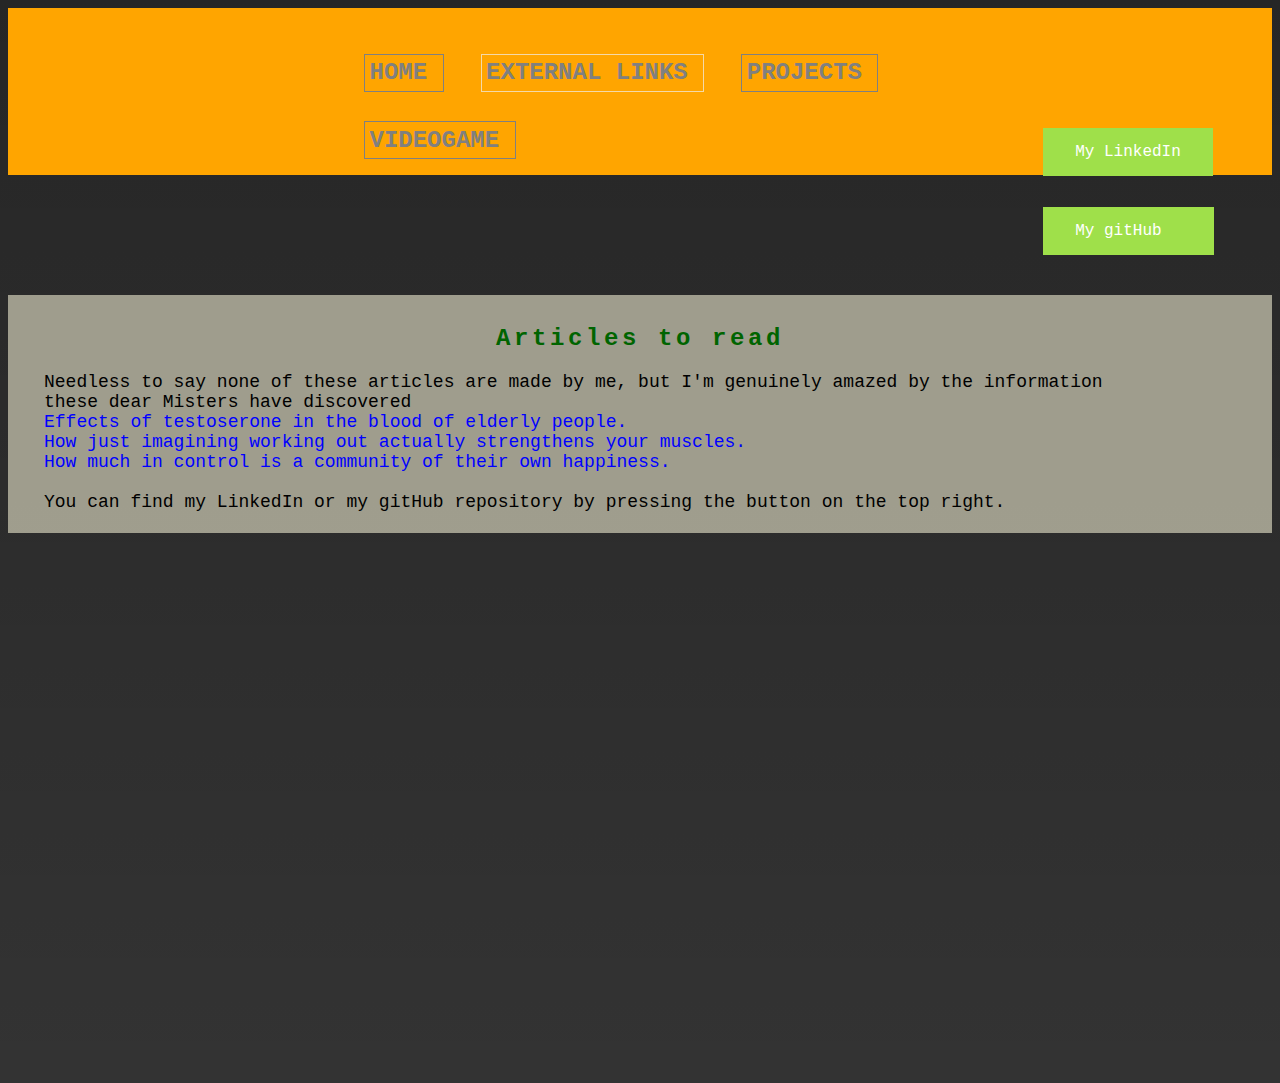
==== about.html @ a5002a54 "Final Added enemy ball and lose screen" ====
<!DOCTYPE html>
<html>
<head>
	<title>Etion Pinari</title>
	<link rel="stylesheet" type="text/css" href="CSS/indexStyle.css">
</head>
<body class = "whitened">
	<div class = "flexbox-container">
		<div class = "flexitem-navbar">
			<div class = "center">
			<ul>
				<a href="index.html">
					<li>
						HOME	
					</li>
				</a>
				<a href="#youAreAlreadyHere"  class = "active">
					<li>
						EXTERNAL LINKS
					</li>
				</a>
				<a href="projects.html">
					<li>
						PROJECTS
					</li>
				</a>
				<a href="game-page.html">
					<li>
						VIDEOGAME
					</li>
				</a>
			</ul>
			</div>

		<div class="flexitem-buttons">
			<a href="https://www.linkedin.com/in/etion-pinari-688473121/" target="_blank">
				<button class="btn">My LinkedIn</button>
			</a>
			<a href="https://github.com/EtionPinari"  target="_blank">
				<button class="btn-2">My gitHub</button>
			</a>

			
		</div>		
		</div>
	</div>


	<div class ="content-white">
		<div class="content">
			<h2>Articles to read</h2>
			<p>
				Needless to say none of these articles are made by me, but I'm genuinely amazed by the information these dear Misters have discovered <br>
				<a href="https://www.sciencedirect.com/science/article/abs/pii/S0140673600641181">Effects of testoserone in the blood of elderly people.</a> <br>
				<a href="https://grantome.com/grant/NIH/R01-NS035130-08">How just imagining working out actually strengthens your muscles. </a><br>
				<a href="https://www.psychologytoday.com/us/blog/one-among-many/201503/happy-pie">How much in control is a community of their own happiness.</a><br>
			<p>
				You can find my LinkedIn or my gitHub repository by pressing the button on the top right.
			</p>
			<p class ="divider">
			.
			</p>
			<p class ="divider">
			
			</p>
			<p class ="divider">
			</p>
		</div>
	</div>



</body>
</html>
---- CSS/indexStyle.css ----
*{
	font-family : "Courier", sans-serif;
	color: grey;
}
body{
	background-image: linear-gradient(rgba(0,0,0,0.85), rgba(0,0,0,0.8)), url("../resources/images/background-image.jpg");
	background-size : cover;
	background-repeat: no-repeat;
	background-position: center;
}
a
{
	text-decoration: none;
	color : blue;
}
.flexitem-buttons
{
	display: flex;
	flex-direction: column;
	position: absolute;
	right : 20px;
	top: 110px;
}

.flexbox-container
{
	display: flex;
	padding: 0px;
	top : 0px;
	position: sticky;
	width: 100%;
	background-color: orange;
	align-items: right;
}

.btn
{
	background-color: #9fe04a; 
	border: none;
	color: white;
	padding: 15px 32px;
	text-align: center;
	text-decoration: none;
	display: inline-block;
	font-size: 16px;
	margin-bottom: 20px;
}

.btn-2
{

	background-color: #9fe04a; 
	border: none;
	color: white;
	padding: 15px 52px 15px 32px;
	text-align: center;
	text-decoration: none;
	display: inline-block;
	font-size: 16px
}


.center
{
	display: flex;
	justify-content: center;
	align-items: center;
}


.proj-description li
{

	color : cyan;
	display: block;
}
.content p
{
	padding-right : 120px;
	padding-left : 36px;
	margin-top : 20px;
	color : black;
}
.content-cont h2
{
	font-weight: bold;
	color : darkgreen;
	padding-top: 30px;
	font-size : 48px;
	text-align: center;
	margin-bottom: 20px;
	letter-spacing: 3.6px;
}
.content-cont a
{
	color : blue;
	text-decoration: none;
}
.content-cont p
{
	padding-right : 120px;
	padding-left : 36px;
	margin-top : 20px;
	font-size : 16px;
	color : black;
}
.content .spacer
{
	font-size: 1px;
	margin : 20px;
	color : rgba(0,0,0,0);
}

.content
{
	background-color: rgba(255,252,222,0.55);
	margin-top : 120px;
}
.content-cont
{

	background-color: rgba(255,252,222,0.55);
	margin-top : 24px;	
}
.content h2, h3
{
	font-weight: bold;
	color : darkgreen;
	padding-top: 30px;
	text-align: center;
	margin-bottom: 20px;
	letter-spacing: 3.6px;
}

table
	{

		box-decoration-break: slice;
		align-items: center;
		/*margin-left : 17%;*/
		/*align-self: center;*/
		background-color: rgba(231,231,231,0.2);
		/*border-color: red;*/
		/*border-width: 10px;*/
		/*background-color: linear-gradient(rgba(0,0,0,0.1),rgba(0,0,0,1));*/
	}

	td
	{	
		font-size : 20px;
		/*position: relative;*/
		text-align: center;
		color : brown;
		font-weight: bold;
		/*margin-right : 5px;*/
		/*margin-left : 5px;*/
	}
	th
	{
		font-size : 28px;
		color : green;
		font-weight: bolder;
	}

	.rb
	{
		color : red;
		font-weight: bold;
	}
	.small
	{
		font-size:12px;
		color: black;
	}
	.br
	{
		color: black;
		font-weight: bold;
	}


	.title-table
	{ 
		/*left : 10%;*/
		text-align: center;
		color : black;
	}


	td
	{
		background-image : url("../resources/images/sun-bullet.png");
		background-position: center left;
		background-repeat: no-repeat;
	}







@media only screen and (max-width: 680px){ /* if in telephone screen*/
	.flexbox-container
	{
		margin : 0px;
		margin-bottom: 10px;
		display:  inline-block;
		
	}
	td
	{	
		padding-left : 16px;
		font-size : 16px;
	}

	.content p
	{
		font-size : 16px;
	}

	.proj-description li
	{
			font-size: 16px;
	}

	.flexitem-navbar a
	{
		/*margin-top: 5%;*/
		text-decoration: none;
		list-style: none;
		/*margin-right: 1.6em;*/
		font-weight: bolder;
		font-size: 16px;
		display:  inline;
	}
	.flexitem-navbar li
	{
		border-style: solid;
		padding: 2.5px;
		border-width: 0.75px;
		border-color : grey;
	  	width: 100%;
	}

	.flexitem-navbar a :hover
	{
		padding: 2.5px;
		border-style : solid;
	  	border-width: 0.75px;
	  	border-color : white;
	}


	.active li
	{
		padding: 2.5px;
		border-style : solid;
	  	border-width: 0.75px;
	  	border-color : rgba(240,240,240,0.7);		
	}
}

@media only screen and (min-width:680px){ /*	IF ON COMPUTER 			*/
	
	.content p
	{
		font-size : 18px;
	}
	.flexbox-container
	{
		margin : 0px;
		margin-bottom: 20px;
		
	}
	.proj-description li
	{
			font-size: 24px;
	}
	.flexitem-navbar
	{
		top : 0px;
	 	margin: auto;
	  	width: 50%;
	}
	.flexitem-navbar a
	{
		margin-top: 5%;
		text-decoration: none;
		list-style: none;
		margin-right: 1.6em;
		font-weight: bolder;
		font-size: 24px;
		display:  inline-block;
	}
	.flexitem-navbar li
	{
		border-style: solid;
		padding: 4.5px;
		border-width: 1.5px;
		border-color : grey;	
	 	margin: auto;
	  	width: 100%;
	}

	.flexitem-navbar a :hover
	{
		padding: 4.5px;
		border-style : solid;
	  	border-width: 1.5px;
	  	border-color : white;
	}


	.active li
	{
		padding: 4.5px;
		border-style : solid;
	  	border-width: 1.5px;
	  	border-color : rgba(240,240,240,0.7);		
	}


	.imageToInput
	{	
		display : flex;
		align-items: stretch;
		margin-left : 60px;
		align-items: center;
		padding-right: 20px;
	}


	.image-1 img 
	{
		transition: transform .3s;
	}
	.image-2 img 
	{
		transition: transform .3s;
	}
	.image-3 img 
	{
		transition: transform .3s;
	}


	.image-1:hover img 
	{
		transform: scale(2.5) translate(6em,0);
	}
	.image-2:hover img 
	{
		transform: scale(2.5);
	}
	.image-3:hover img 
	{
		transform: scale(2.5) translate(-6em,0);
	}

	.image-1 
	{
		flex: 1;
	}

	.image-2
	{
		flex: 1;
	}

	.image-3
	{
		flex: 1;
	}

	.content .divider
	{
		font-size: 1px;
		margin-bottom : 550px;
	}
	.content .smalldivider
	{
		font-size : 1px;
		margin-bottom : 225px;
	}
	table{
		table-layout: fixed;	
		width: 50%;
	}

	td
	{	
		padding-left : 36px;
	}

	
	/*.liner:before
	{
		content:"";
		display: block;
		background: #8f7839;
		position: absolute;
		width : 2px;
		height : 53px;
		color : blue;
		margin-right : 10px;
		margin-bottom: 0px;
		margin-left : -5px;
	}*/

}
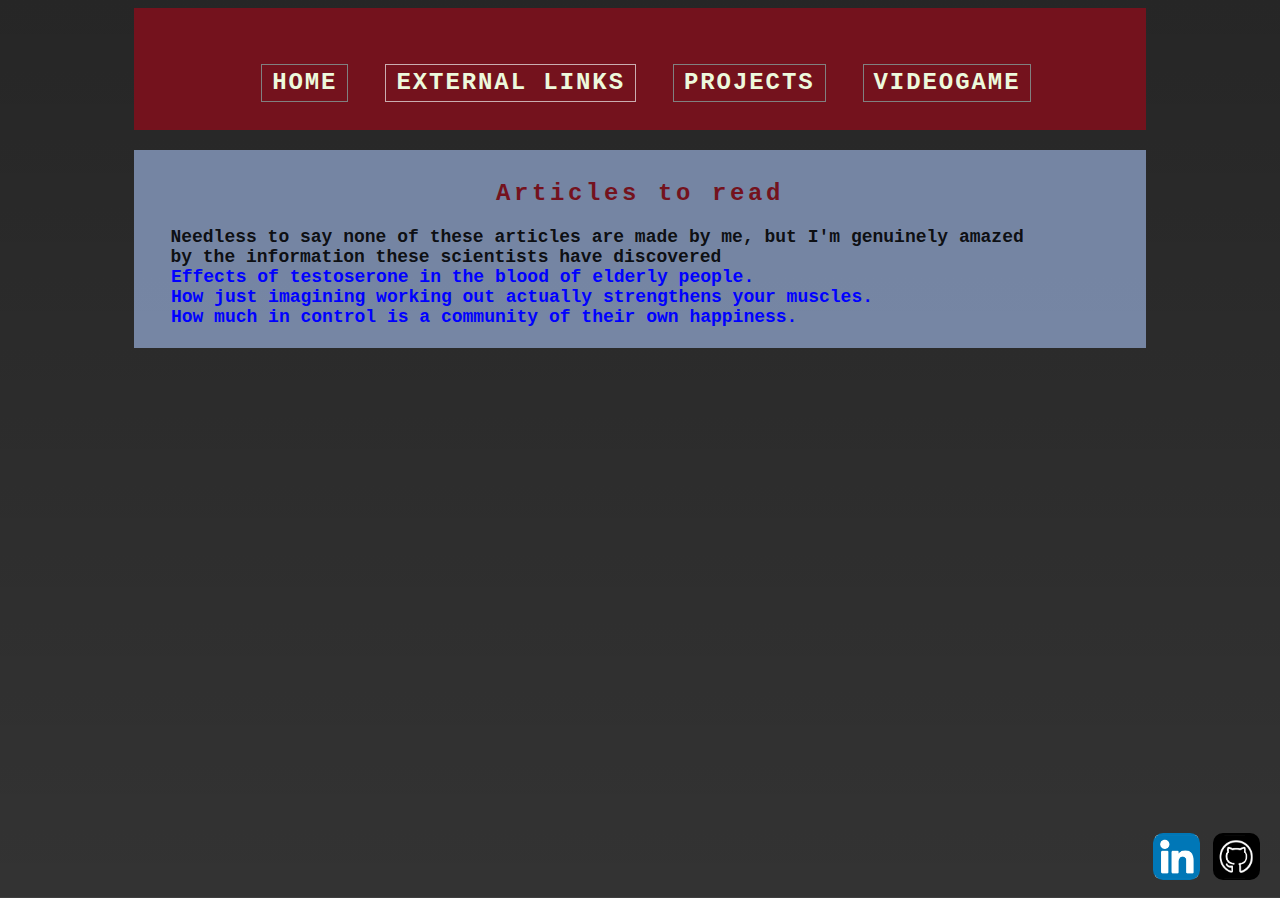
==== commit 6bf0ec23: "General UX update" ====
--- a/about.html
+++ b/about.html
@@ -5,70 +5,69 @@
 	<link rel="stylesheet" type="text/css" href="CSS/indexStyle.css">
 </head>
 <body class = "whitened">
-	<div class = "flexbox-container">
-		<div class = "flexitem-navbar">
-			<div class = "center">
-			<ul>
-				<a href="index.html">
-					<li>
-						HOME	
-					</li>
+
+	<div class = "smaller-box">
+		<div class = "flexbox-container">
+			<div class = "flexitem-navbar">
+				<div class = "center">
+				<ul>
+					<a href="index.html">
+						<li>
+							HOME	
+						</li>
+					</a>
+					<a href="#youAreAlreadyHere"  class = "active">
+						<li>
+							EXTERNAL LINKS
+						</li>
+					</a>
+					<a href="projects.html">
+						<li>
+							PROJECTS
+						</li>
+					</a>
+					<a href="game-page.html">
+						<li>
+							VIDEOGAME
+						</li>
+					</a>
+				</ul>
+				</div>
+
+			<div class="flexitem-buttons">
+				<a href="https://www.linkedin.com/in/etion-pinari-688473121/" target="_blank">			
+					<div class="btn" id = "linkedin">
+					</div>			
 				</a>
-				<a href="#youAreAlreadyHere"  class = "active">
-					<li>
-						EXTERNAL LINKS
-					</li>
-				</a>
-				<a href="projects.html">
-					<li>
-						PROJECTS
-					</li>
-				</a>
-				<a href="game-page.html">
-					<li>
-						VIDEOGAME
-					</li>
-				</a>
-			</ul>
+				<a href="https://github.com/EtionPinari"  target="_blank">
+					<div class="btn" id ="git">
+					</div>
+				</a>			
+			</div>		
 			</div>
-
-		<div class="flexitem-buttons">
-			<a href="https://www.linkedin.com/in/etion-pinari-688473121/" target="_blank">
-				<button class="btn">My LinkedIn</button>
-			</a>
-			<a href="https://github.com/EtionPinari"  target="_blank">
-				<button class="btn-2">My gitHub</button>
-			</a>
-
-			
-		</div>		
 		</div>
-	</div>
 
 
-	<div class ="content-white">
-		<div class="content">
-			<h2>Articles to read</h2>
-			<p>
-				Needless to say none of these articles are made by me, but I'm genuinely amazed by the information these dear Misters have discovered <br>
-				<a href="https://www.sciencedirect.com/science/article/abs/pii/S0140673600641181">Effects of testoserone in the blood of elderly people.</a> <br>
-				<a href="https://grantome.com/grant/NIH/R01-NS035130-08">How just imagining working out actually strengthens your muscles. </a><br>
-				<a href="https://www.psychologytoday.com/us/blog/one-among-many/201503/happy-pie">How much in control is a community of their own happiness.</a><br>
-			<p>
-				You can find my LinkedIn or my gitHub repository by pressing the button on the top right.
-			</p>
-			<p class ="divider">
-			.
-			</p>
-			<p class ="divider">
-			
-			</p>
-			<p class ="divider">
-			</p>
+		<div class ="content-white">
+			<div class="content">
+				<h2>Articles to read</h2>
+				<p>
+					Needless to say none of these articles are made by me, but I'm genuinely amazed by the information these scientists have discovered <br>
+					<a href="https://www.sciencedirect.com/science/article/abs/pii/S0140673600641181">Effects of testoserone in the blood of elderly people.</a> <br>
+					<a href="https://grantome.com/grant/NIH/R01-NS035130-08">How just imagining working out actually strengthens your muscles. </a><br>
+					<a href="https://www.psychologytoday.com/us/blog/one-among-many/201503/happy-pie">How much in control is a community of their own happiness.</a><br>
+				<p class ="divider">
+				.
+				</p>
+				<p class ="divider">
+				
+				</p>
+				<p class ="divider">
+				</p>
+			</div>
 		</div>
+
 	</div>
-
-
 
 </body>
 </html>--- a/CSS/indexStyle.css
+++ b/CSS/indexStyle.css
@@ -2,24 +2,31 @@
 	font-family : "Courier", sans-serif;
 	color: grey;
 }
-body{
+.whitened{
 	background-image: linear-gradient(rgba(0,0,0,0.85), rgba(0,0,0,0.8)), url("../resources/images/background-image.jpg");
 	background-size : cover;
 	background-repeat: no-repeat;
 	background-position: center;
 }
+
+.smaller-box{
+	margin-left: 10%;
+	margin-right: 10%;
+	position:center;
+}
 a
 {
 	text-decoration: none;
 	color : blue;
 }
+
+
+
 .flexitem-buttons
 {
 	display: flex;
 	flex-direction: column;
 	position: absolute;
-	right : 20px;
-	top: 110px;
 }
 
 .flexbox-container
@@ -28,35 +35,10 @@
 	padding: 0px;
 	top : 0px;
 	position: sticky;
+	margin-bottom: 0px;
 	width: 100%;
-	background-color: orange;
+	background-color: #74121D;
 	align-items: right;
-}
-
-.btn
-{
-	background-color: #9fe04a; 
-	border: none;
-	color: white;
-	padding: 15px 32px;
-	text-align: center;
-	text-decoration: none;
-	display: inline-block;
-	font-size: 16px;
-	margin-bottom: 20px;
-}
-
-.btn-2
-{
-
-	background-color: #9fe04a; 
-	border: none;
-	color: white;
-	padding: 15px 52px 15px 32px;
-	text-align: center;
-	text-decoration: none;
-	display: inline-block;
-	font-size: 16px
 }
 
 
@@ -79,12 +61,24 @@
 	padding-right : 120px;
 	padding-left : 36px;
 	margin-top : 20px;
-	color : black;
-}
+	color: rgba(0,0,0,0.9);
+    font-weight: bold;
+}
+.content a:hover {
+	border-style : none;
+  	border-width: 0.85px;
+  	padding : 0.5px;
+  	border-color : white;
+  	background-color : rgba(255,255,255,0.7);
+}
+.content a{
+	padding: 0.5px;
+}
+
 .content-cont h2
 {
 	font-weight: bold;
-	color : darkgreen;
+	color : #9EB7E5;
 	padding-top: 30px;
 	font-size : 48px;
 	text-align: center;
@@ -111,10 +105,12 @@
 	color : rgba(0,0,0,0);
 }
 
-.content
-{
-	background-color: rgba(255,252,222,0.55);
-	margin-top : 120px;
+.content-white
+{
+
+	background-color: rgba(158,183,229,0.65);
+	/*#6C0E23 = 108,14,35,0.65 ; 9EB7E5 = 158,183,229 */
+	/*margin-top : 10px;*/
 }
 .content-cont
 {
@@ -125,7 +121,7 @@
 .content h2, h3
 {
 	font-weight: bold;
-	color : darkgreen;
+	color : #74121D;
 	padding-top: 30px;
 	text-align: center;
 	margin-bottom: 20px;
@@ -136,20 +132,20 @@
 	{
 
 		box-decoration-break: slice;
-		align-items: center;
+		/*align-items: center;*/
 		/*margin-left : 17%;*/
 		/*align-self: center;*/
 		background-color: rgba(231,231,231,0.2);
 		/*border-color: red;*/
 		/*border-width: 10px;*/
 		/*background-color: linear-gradient(rgba(0,0,0,0.1),rgba(0,0,0,1));*/
+		margin-top: 30px;
 	}
 
 	td
 	{	
 		font-size : 20px;
 		/*position: relative;*/
-		text-align: center;
 		color : brown;
 		font-weight: bold;
 		/*margin-right : 5px;*/
@@ -158,13 +154,14 @@
 	th
 	{
 		font-size : 28px;
-		color : green;
-		font-weight: bolder;
+		color : #74121D;
+		font-weight: bold;
+		text-align: center;
 	}
 
 	.rb
 	{
-		color : red;
+		color : #6C0E23;
 		font-weight: bold;
 	}
 	.small
@@ -194,20 +191,48 @@
 		background-repeat: no-repeat;
 	}
 
-
-
-
-
-
-
-@media only screen and (max-width: 680px){ /* if in telephone screen*/
+		.imageToInput /*flexbox container is set to wrap so items dont overflow*/
+	{
+		flex-wrap: wrap;
+	}
+
+
+
+
+
+@media only screen and (max-width: 680px)
+{ /* if in telephone screen*/
+	
+	.btn
+	{
+		background-color: #9fe04a; 
+		border: none;
+		color: white;
+		padding: 15px 32px;
+		text-align: center;
+		text-decoration: none;
+		display: inline-block;
+		font-size: 16px;
+		margin-bottom: 20px;
+		width : 30px;
+		height: 20px;
+	}
+
 	.flexbox-container
 	{
 		margin : 0px;
 		margin-bottom: 10px;
 		display:  inline-block;
-		
-	}
+	}
+		.imageToInput
+	{	
+		display : flex;
+		justify-content: center;
+		margin-left : 60px;
+		align-items: center;
+		padding-right: 20px;
+	}
+
 	td
 	{	
 		padding-left : 16px;
@@ -231,24 +256,21 @@
 		list-style: none;
 		/*margin-right: 1.6em;*/
 		font-weight: bolder;
-		font-size: 16px;
+		font-size: 12px;
 		display:  inline;
 	}
 	.flexitem-navbar li
 	{
+		font-size: 12px;
 		border-style: solid;
 		padding: 2.5px;
 		border-width: 0.75px;
-		border-color : grey;
+		border-color : black;
 	  	width: 100%;
-	}
-
-	.flexitem-navbar a :hover
-	{
-		padding: 2.5px;
-		border-style : solid;
-	  	border-width: 0.75px;
-	  	border-color : white;
+	  	margin-bottom: 5px;
+		color: #EDF9DC;
+		font-weight: 530;
+		letter-spacing: 0.08em;
 	}
 
 
@@ -271,7 +293,7 @@
 	{
 		margin : 0px;
 		margin-bottom: 20px;
-		
+		z-index: 9;
 	}
 	.proj-description li
 	{
@@ -281,7 +303,7 @@
 	{
 		top : 0px;
 	 	margin: auto;
-	  	width: 50%;
+	 	margin-bottom: 12px;
 	}
 	.flexitem-navbar a
 	{
@@ -290,20 +312,25 @@
 		list-style: none;
 		margin-right: 1.6em;
 		font-weight: bolder;
-		font-size: 24px;
+		font-size: 24px; /* IMPORTANT */
 		display:  inline-block;
 	}
 	.flexitem-navbar li
 	{
+		text-align: center;
 		border-style: solid;
 		padding: 4.5px;
 		border-width: 1.5px;
 		border-color : grey;	
 	 	margin: auto;
 	  	width: 100%;
-	}
-
-	.flexitem-navbar a :hover
+	  	color: #EDF9DC;
+		font-weight: 550;
+		letter-spacing: 0.08em;
+	}
+
+	/* top navigation bar*/
+	.flexitem-navbar .center a :hover
 	{
 		padding: 4.5px;
 		border-style : solid;
@@ -321,57 +348,7 @@
 	}
 
 
-	.imageToInput
-	{	
-		display : flex;
-		align-items: stretch;
-		margin-left : 60px;
-		align-items: center;
-		padding-right: 20px;
-	}
-
-
-	.image-1 img 
-	{
-		transition: transform .3s;
-	}
-	.image-2 img 
-	{
-		transition: transform .3s;
-	}
-	.image-3 img 
-	{
-		transition: transform .3s;
-	}
-
-
-	.image-1:hover img 
-	{
-		transform: scale(2.5) translate(6em,0);
-	}
-	.image-2:hover img 
-	{
-		transform: scale(2.5);
-	}
-	.image-3:hover img 
-	{
-		transform: scale(2.5) translate(-6em,0);
-	}
-
-	.image-1 
-	{
-		flex: 1;
-	}
-
-	.image-2
-	{
-		flex: 1;
-	}
-
-	.image-3
-	{
-		flex: 1;
-	}
+	
 
 	.content .divider
 	{
@@ -393,19 +370,110 @@
 		padding-left : 36px;
 	}
 
+	.flexitem-navbar .btn
+	{
+		
+		background-color: #fff; 
+		background-size: contain;
+		border: 2px solid rgba(255,255,0,0);
+		display: inline-block;
+		width: 43px;
+		height: 43px;
+		position: fixed;
+		bottom : 20px;
+		right: 20px;
+		border-radius: 10px;
+	}
+	.flexitem-navbar #git
+	{
+		background-image: url("../resources/icons/git-icon.png");
+	}
+
+	.flexitem-navbar #linkedin
+	{
+		background-image: url("../resources/icons/linkedin-icon.png");
+		right: 80px;
+	}
+
+
+	.btn:hover
+	{
+		border: 2px solid rgba(255,255,255,1);
+		background-color : rgba(0,0,255,1);
+	}
+
+	#myImg:hover, #myImg-2:hover, #myImg-3:hover {opacity: 0.7;}
+
+	#myImg, #myImg-2, #myImg-3 {
+	  border-radius: 5px;
+	  cursor: pointer;
+	  transition: 0.3s;
+	}
 	
-	/*.liner:before
-	{
-		content:"";
-		display: block;
-		background: #8f7839;
-		position: absolute;
-		width : 2px;
-		height : 53px;
-		color : blue;
-		margin-right : 10px;
-		margin-bottom: 0px;
-		margin-left : -5px;
-	}*/
+	.modal {
+	  display: none; /* Hidden by default */
+	  position: fixed; /* Stay in place */
+	  z-index: 10; /* Sit on top */
+	  padding-top: 100px; /* Location of the box */
+	  left: 0;
+	  top: 0;
+	  width: 100%; /* Full width */
+	  height: 100%; /* Full height */
+	  overflow: auto; /* Enable scroll if needed */
+	  background-color: rgb(0,0,0); /* Fallback color */
+	  background-color: rgba(0,0,0,0.9); /* Black w/ opacity */
+	}
+	/* Modal Content (Image) */
+	.modal-content {
+	  margin: auto;
+	  display: block;
+	  width: 85%;
+	}
+
+	#caption, #caption-2, #caption-3 {
+	  margin: auto;
+	  display: block;
+	  width: 80%;
+	  max-width: 700px;
+	  text-align: center;
+	  color: #ccc;
+	  padding: 10px 0;
+	  height: 150px;
+	}
+
+	/* Add Animation - Zoom in the Modal */
+	.modal-content, #caption {
+	  animation-name: zoom;
+	  animation-duration: 0.6s;
+	}
+
+	@keyframes zoom {
+	  from {transform:scale(0)}
+	  to {transform:scale(1)}
+	}
+
+	/* The Close Button */
+	.close, .close-2, .close-3 {
+	  position: absolute;
+	  top: 15px;
+	  right: 35px;
+	  color: #f1f1f1;
+	  font-size: 40px;
+	  font-weight: bold;
+	  transition: 0.3s;
+	}
+
+	.close:hover, .close:focus, .close-2:hover, .close-2:focus, .close-3:hover, .close-3:focus {
+	  color: #bbb;
+	  text-decoration: none;
+	  cursor: pointer;
+	}
+
+	/* 100% Image Width on Smaller Screens */
+	@media only screen and (max-width: 700px){
+	  .modal-content {
+	    width: 100%;
+	  }
+	
 
 } 
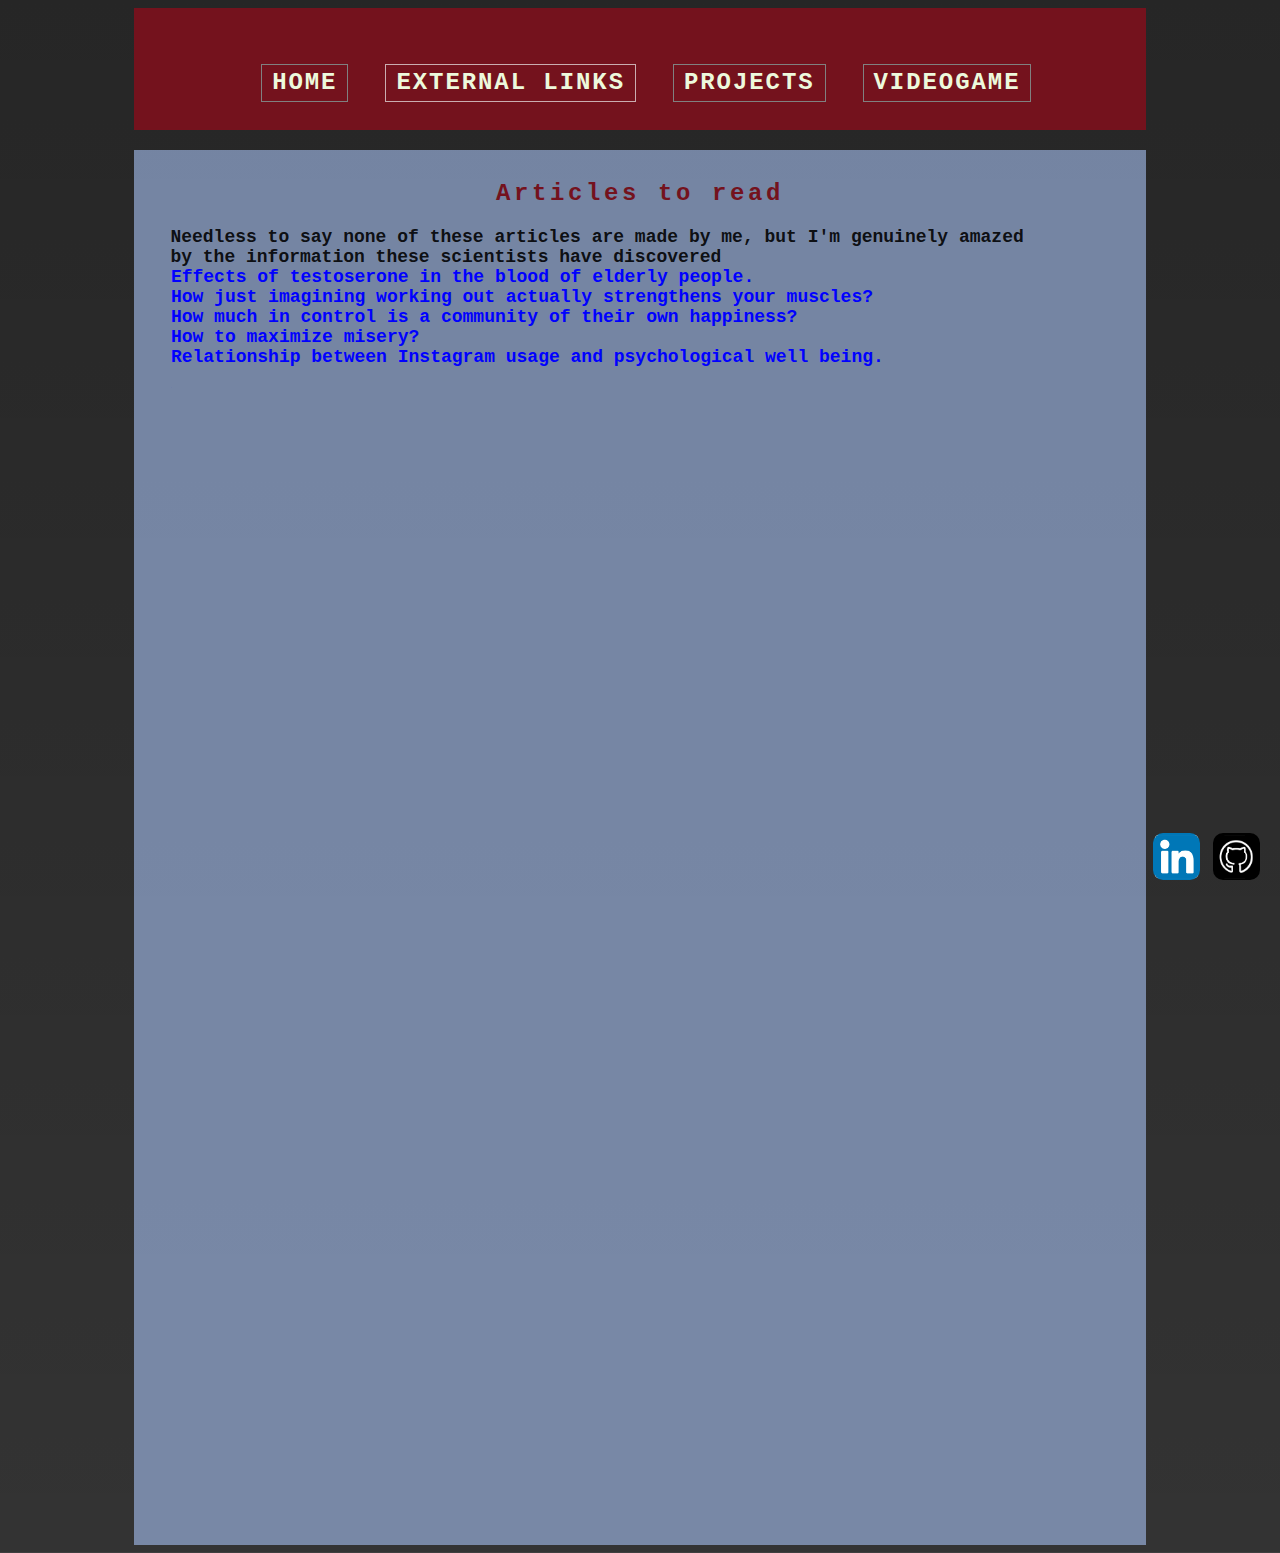
==== commit 24d3f8d0: "Update about.html" ====
--- a/about.html
+++ b/about.html
@@ -53,16 +53,17 @@
 				<h2>Articles to read</h2>
 				<p>
 					Needless to say none of these articles are made by me, but I'm genuinely amazed by the information these scientists have discovered <br>
-					<a href="https://www.sciencedirect.com/science/article/abs/pii/S0140673600641181">Effects of testoserone in the blood of elderly people.</a> <br>
-					<a href="https://grantome.com/grant/NIH/R01-NS035130-08">How just imagining working out actually strengthens your muscles. </a><br>
-					<a href="https://www.psychologytoday.com/us/blog/one-among-many/201503/happy-pie">How much in control is a community of their own happiness.</a><br>
+					<a href = "https://www.sciencedirect.com/science/article/abs/pii/S0140673600641181" target="_blank">Effects of testoserone in the blood of elderly people.</a> <br>
+					<a href = "https://grantome.com/grant/NIH/R01-NS035130-08" target="_blank">How just imagining working out actually strengthens your muscles?</a><br>
+					<a href = "https://www.psychologytoday.com/us/blog/one-among-many/201503/happy-pie" target="_blank">How much in control is a community of their own happiness?</a><br>
+					<a href = "https://amzn.to/2CR9tmE" target="_blank">How to maximize misery?</a><br>
+					<a href = "https://www.researchgate.net/publication/322974430_Exploring_the_Relationship_Between_Frequency_of_Instagram_Use_Exposure_to_Idealized_Images_and_Psychological_Well-being_in_Women" target="_blank">
+														Relationship between Instagram usage and psychological well being. 
 				<p class ="divider">
 				.
 				</p>
-				<p class ="divider">
-				
-				</p>
-				<p class ="divider">
+				<p class = "divider">
+				.
 				</p>
 			</div>
 		</div>
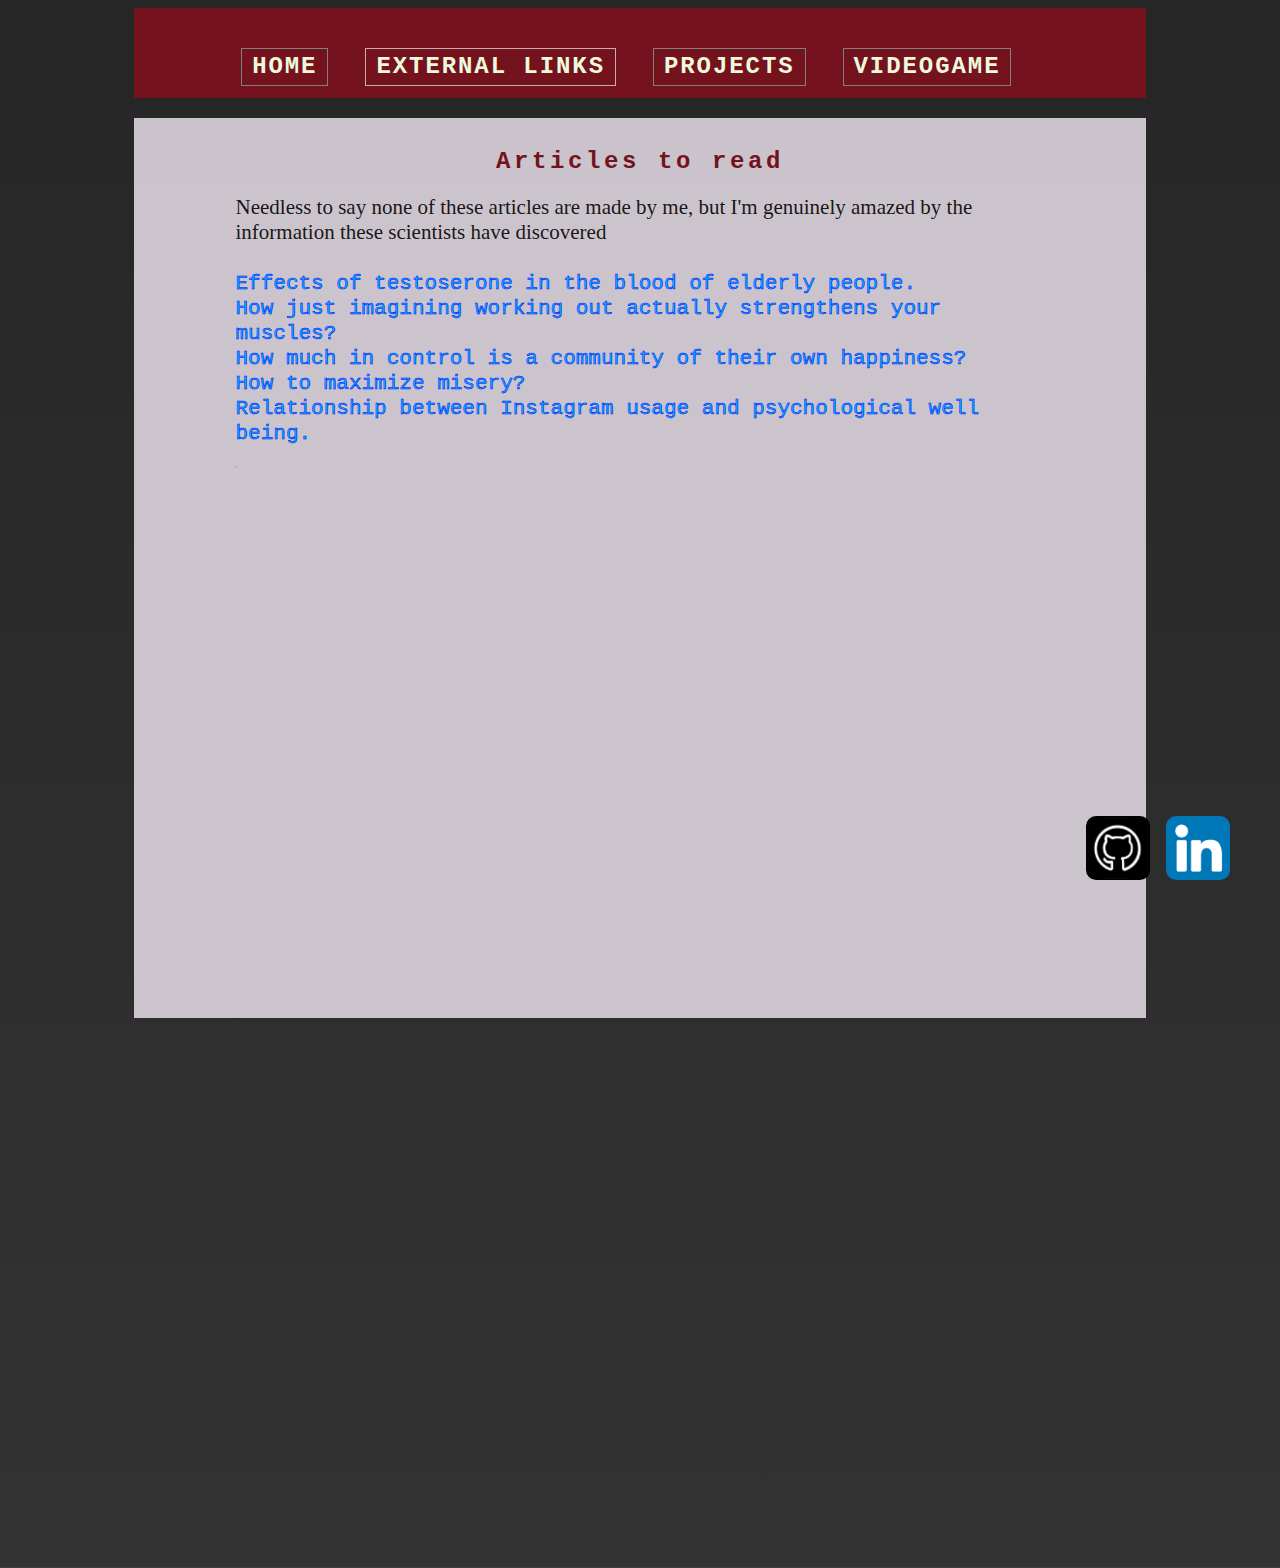
==== commit 2db41588: "UX change for link colors and background color" ====
--- a/about.html
+++ b/about.html
@@ -1,7 +1,8 @@
 <!DOCTYPE html>
 <html>
 <head>
-	<title>Etion Pinari</title>
+	<title>Interesting articles</title>
+	<link rel="icon" href="../resources/icons/favicon.png" type="image/png" >
 	<link rel="stylesheet" type="text/css" href="CSS/indexStyle.css">
 </head>
 <body class = "whitened">
@@ -52,7 +53,7 @@
 			<div class="content">
 				<h2>Articles to read</h2>
 				<p>
-					Needless to say none of these articles are made by me, but I'm genuinely amazed by the information these scientists have discovered <br>
+					Needless to say none of these articles are made by me, but I'm genuinely amazed by the information these scientists have discovered <br><br>
 					<a href = "https://www.sciencedirect.com/science/article/abs/pii/S0140673600641181" target="_blank">Effects of testoserone in the blood of elderly people.</a> <br>
 					<a href = "https://grantome.com/grant/NIH/R01-NS035130-08" target="_blank">How just imagining working out actually strengthens your muscles?</a><br>
 					<a href = "https://www.psychologytoday.com/us/blog/one-among-many/201503/happy-pie" target="_blank">How much in control is a community of their own happiness?</a><br>
--- a/CSS/indexStyle.css
+++ b/CSS/indexStyle.css
@@ -2,6 +2,13 @@
 	font-family : "Courier", sans-serif;
 	color: grey;
 }
+/*IMPORTANT:; Do Not add or remove anything between and including the two rules above and below */
+.smaller-box{
+	margin-left: 10%;
+	margin-right: 10%;
+	position:center;
+}
+
 .whitened{
 	background-image: linear-gradient(rgba(0,0,0,0.85), rgba(0,0,0,0.8)), url("../resources/images/background-image.jpg");
 	background-size : cover;
@@ -9,15 +16,12 @@
 	background-position: center;
 }
 
-.smaller-box{
-	margin-left: 10%;
-	margin-right: 10%;
-	position:center;
-}
+
 a
 {
 	text-decoration: none;
-	color : blue;
+	color : rgb(0,180,255);
+	font-weight: normal;
 }
 
 
@@ -53,26 +57,44 @@
 .proj-description li
 {
 
-	color : cyan;
+	color : rgb(0,0,160);
+	font-weight: bold;
 	display: block;
-}
+	margin-right: 10%;
+	margin-left: 10%; 
+}
+
+ul {
+    display: block;
+    list-style-type: disc;
+    margin-block-start: 0em;
+    margin-block-end: 0em;
+    margin-inline-start: 0px;
+    margin-inline-end: 0px;
+    padding-inline-start: 0px;
+}
+
 .content p
 {
-	padding-right : 120px;
-	padding-left : 36px;
 	margin-top : 20px;
 	color: rgba(0,0,0,0.9);
-    font-weight: bold;
+    /*font-weight: bold;*/
+    font-family: "Bell MT";
+    margin-right: 10%;
+    margin-left: 10%;
 }
 .content a:hover {
 	border-style : none;
   	border-width: 0.85px;
-  	padding : 0.5px;
   	border-color : white;
   	background-color : rgba(255,255,255,0.7);
 }
 .content a{
-	padding: 0.5px;
+
+    -webkit-text-stroke-width: 0.5px;
+    -webkit-text-stroke-color: blue;
+    margin-bottom: 0.01em;
+}
 }
 
 .content-cont h2
@@ -108,7 +130,7 @@
 .content-white
 {
 
-	background-color: rgba(158,183,229,0.65);
+	background-color: rgba(245,235,245,0.80);
 	/*#6C0E23 = 108,14,35,0.65 ; 9EB7E5 = 158,183,229 */
 	/*margin-top : 10px;*/
 }
@@ -148,6 +170,7 @@
 		/*position: relative;*/
 		color : brown;
 		font-weight: bold;
+
 		/*margin-right : 5px;*/
 		/*margin-left : 5px;*/
 	}
@@ -187,13 +210,16 @@
 	td
 	{
 		background-image : url("../resources/images/sun-bullet.png");
-		background-position: center left;
+		background-position: 0% 60%;
 		background-repeat: no-repeat;
 	}
 
 		.imageToInput /*flexbox container is set to wrap so items dont overflow*/
 	{
+		display: flex;
 		flex-wrap: wrap;
+		justify-content: space-evenly;
+		margin: 0% 5% 1.2em 5%;
 	}
 
 
@@ -241,7 +267,7 @@
 
 	.content p
 	{
-		font-size : 16px;
+		font-size : 21px;
 	}
 
 	.proj-description li
@@ -287,7 +313,7 @@
 	
 	.content p
 	{
-		font-size : 18px;
+		font-size : 21px;
 	}
 	.flexbox-container
 	{
@@ -368,6 +394,7 @@
 	td
 	{	
 		padding-left : 36px;
+		padding-top: 0.5em;
 	}
 
 	.flexitem-navbar .btn
@@ -377,22 +404,22 @@
 		background-size: contain;
 		border: 2px solid rgba(255,255,0,0);
 		display: inline-block;
-		width: 43px;
-		height: 43px;
+		width: 60px;
+		height: 60px;
 		position: fixed;
 		bottom : 20px;
-		right: 20px;
+		right: 50px;
 		border-radius: 10px;
 	}
 	.flexitem-navbar #git
 	{
 		background-image: url("../resources/icons/git-icon.png");
+		right: 130px;
 	}
 
 	.flexitem-navbar #linkedin
 	{
 		background-image: url("../resources/icons/linkedin-icon.png");
-		right: 80px;
 	}
 
 
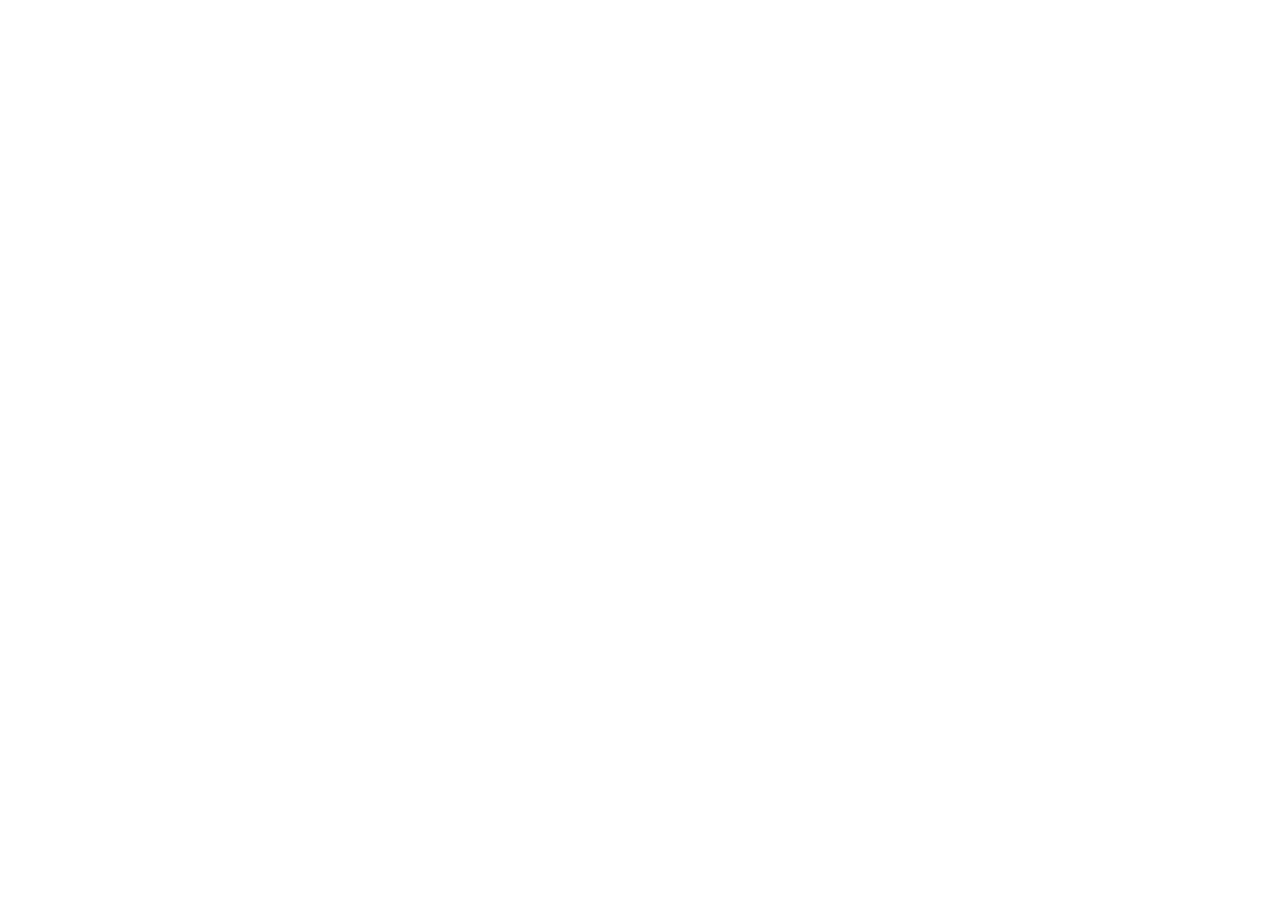
==== commit 725cb736: "[Update]" ====
--- a/about.html
+++ b/about.html
@@ -1,70 +1,254 @@
-<!DOCTYPE html>
+<!-- <!DOCTYPE html>
 <html>
+
 <head>
-	<title>Interesting articles</title>
-	<link rel="icon" href="../resources/icons/favicon.png" type="image/png" >
+	<title>All fields of competence</title>
+	<link rel="icon" href="../resources/icons/favicon.png" type="image/png">
 	<link rel="stylesheet" type="text/css" href="CSS/indexStyle.css">
 </head>
-<body class = "whitened">
-
-	<div class = "smaller-box">
-		<div class = "flexbox-container">
-			<div class = "flexitem-navbar">
-				<div class = "center">
-				<ul>
-					<a href="index.html">
-						<li>
-							HOME	
-						</li>
+
+<body class="whitened">
+
+	<div class="smaller-box">
+		<div class="flexbox-container">
+			<div class="flexitem-navbar">
+				<div class="center">
+					<ul>
+						<a href="index.html">
+							<li>
+								HOME
+							</li>
+						</a>
+						<a class="active">
+							<li>
+								FIELDS OF COMPETENCE
+							</li>
+						</a>
+						<a href="projects.html">
+							<li>
+								PROJECTS
+							</li>
+						</a>
+						<a href="game-page.html">
+							<li>
+								VIDEOGAME
+							</li>
+						</a>
+					</ul>
+				</div>
+
+				<div class="flexitem-buttons">
+					<a href="https://www.linkedin.com/in/etion-pinari-688473121/" target="_blank">
+						<div class="btn" id="linkedin">
+						</div>
 					</a>
-					<a href="#youAreAlreadyHere"  class = "active">
-						<li>
-							EXTERNAL LINKS
-						</li>
+					<a href="https://github.com/EtionPinari" target="_blank">
+						<div class="btn" id="git">
+						</div>
 					</a>
-					<a href="projects.html">
-						<li>
-							PROJECTS
-						</li>
-					</a>
-					<a href="game-page.html">
-						<li>
-							VIDEOGAME
-						</li>
-					</a>
-				</ul>
-				</div>
-
-			<div class="flexitem-buttons">
-				<a href="https://www.linkedin.com/in/etion-pinari-688473121/" target="_blank">			
-					<div class="btn" id = "linkedin">
-					</div>			
-				</a>
-				<a href="https://github.com/EtionPinari"  target="_blank">
-					<div class="btn" id ="git">
-					</div>
-				</a>			
-			</div>		
+				</div>
 			</div>
 		</div>
 
 
-		<div class ="content-white">
+		<div class="content-white">
 			<div class="content">
-				<h2>Articles to read</h2>
-				<p>
-					Needless to say none of these articles are made by me, but I'm genuinely amazed by the information these scientists have discovered <br><br>
-					<a href = "https://www.sciencedirect.com/science/article/abs/pii/S0140673600641181" target="_blank">Effects of testoserone in the blood of elderly people.</a> <br>
-					<a href = "https://grantome.com/grant/NIH/R01-NS035130-08" target="_blank">How just imagining working out actually strengthens your muscles?</a><br>
-					<a href = "https://www.psychologytoday.com/us/blog/one-among-many/201503/happy-pie" target="_blank">How much in control is a community of their own happiness?</a><br>
-					<a href = "https://amzn.to/2CR9tmE" target="_blank">How to maximize misery?</a><br>
-					<a href = "https://www.researchgate.net/publication/322974430_Exploring_the_Relationship_Between_Frequency_of_Instagram_Use_Exposure_to_Idealized_Images_and_Psychological_Well-being_in_Women" target="_blank">
-														Relationship between Instagram usage and psychological well being. 
-				<p class ="divider">
-				.
+				<p class="title-table">
+					<br>
+					All of the fields in which I have gained competence are the following:
 				</p>
-				<p class = "divider">
-				.
+
+				<div class="center">
+					<table>
+
+						<thead>
+							<th colspan=2>
+								Field of Competence (MSc)
+							</th>
+						</thead>
+						<tbody>
+							<tr>
+								<td>
+									DATA MINING
+								</td>
+								<td class="liner">
+									ADVANCED ALGORITHMS AND PARALLEL PROGRAMMING
+								</td>
+							</tr>
+							<tr>
+								<td>
+									TRANSACTIONAL SYSTEMS
+								</td>
+								<td class="liner">
+									SOFTWARE ENGINEERING
+								</td>
+							</tr>
+
+							<tr>
+								<td>
+									STREAMING DATA ENGINEERING
+								</td>
+								<td class="liner">
+									UNSTRUCTURED DATA ENGINEERING
+								</td>
+							</tr>
+							<tr>
+								<td>
+									DATA ANALYSIS
+								</td>
+								<td class="liner">
+									ADVANCED COMPUTER ARCHITECTURES
+								</td>
+							</tr>
+							<tr>
+								<td>
+									MACHINE LEARNING
+								</td>
+								<td class="liner">
+									MULTIMEDIA APPLICATIONS
+								</td>
+							</tr>
+
+							<tr>
+								<td>
+									INTERNET OF THINGS
+								</td>
+								<td class="liner">
+									MOBILE APPLICATIONS
+								</td>
+							</tr>
+							<tr>
+								<td>
+									MODEL IDENTIFICATION
+								</td>
+								<td class="liner">
+									COMPUTER SECURITY
+								</td>
+							</tr>
+						</tbody>
+					</table>
+				</div>
+				<br>
+				<div class="center">
+					<table>
+						<thead>
+							<tr>
+								<th colspan=2>
+									Name of exam (BSc)
+								</th>
+							</tr>
+						</thead>
+						<tbody>
+							<tr>
+								<td>
+									MATHEMATICAL ANALYSIS 1
+								</td>
+								<td class="liner">
+									GEOMETRY AND LINEAR ALGEBRA
+								</td>
+							</tr>
+							<tr>
+								<td>
+									FUNDAMENTALS OF COMPUTER SCIENCE
+								</td>
+								<td class="liner">
+									PHYSICS
+								</td>
+							</tr>
+							<tr>
+								<td>
+									GENERAL CHEMISTRY
+								</td>
+								<td class="liner">
+									BUSINESS ECONOMICS AND ORGANIZATION
+								</td>
+							</tr>
+							<tr>
+								<td>
+									COMPUTER ARCHITECTURES AND OPERATING SYSTEMS
+								</td>
+								<td class="liner">
+									LOGIC AND ALGEBRA
+								</td>
+							</tr>
+							<tr>
+								<td>
+									FUNDAMENTALS OF AUTOMATIC CONTROL
+								</td>
+								<td class="liner">
+									PROBABILITY AND STATISTICS
+								</td>
+							</tr>
+							<tr>
+								<td>
+									MATHEMATICAL ANALYSIS 2
+								</td>
+								<td class="liner">
+									BASIC CIRCUIT THEORY
+								</td>
+							</tr>
+							<tr>
+								<td>
+									DIGITAL LOGIC DESIGN
+								</td>
+								<td class="liner">
+									SOFTWARE ENGINEERING
+								</td>
+							</tr>
+							<tr>
+								<td>
+									INTRODUCTION TO ELECTRONICS
+								</td>
+								<td class="liner">
+									INFORMATION SYSTEMS
+								</td>
+							</tr>
+							<tr>
+								<td>
+									DATA BASES 1
+								</td>
+								<td class="liner">
+									MECHANICS
+								</td>
+							</tr>
+							<tr>
+								<td>
+									THERMODYNAMICS AND HEAT TRANSFER
+								</td>
+								<td class="liner">
+									NETWORK SECURITY
+								</td>
+							</tr>
+							<tr>
+								<td>
+									INTERNET AND COMMUNICATION NETWORKS
+								</td>
+							</tr>
+						</tbody>
+					</table>
+				</div>
+
+				<div class="hidden">
+					<h2>Articles to read</h2>
+					<p>
+						Needless to say none of these articles are made by me, but I'm genuinely amazed by the
+						information these scientists have discovered <br><br>
+						<a href="https://www.sciencedirect.com/science/article/abs/pii/S0140673600641181"
+							target="_blank">Effects of testoserone in the blood of elderly people.</a> <br>
+						<a href="https://grantome.com/grant/NIH/R01-NS035130-08" target="_blank">How just imagining
+							working out actually strengthens your muscles?</a><br>
+						<a href="https://www.psychologytoday.com/us/blog/one-among-many/201503/happy-pie"
+							target="_blank">How much in control is a community of their own happiness?</a><br>
+						<a href="https://amzn.to/2CR9tmE" target="_blank">How to maximize misery?</a><br>
+						<a href="https://www.researchgate.net/publication/322974430_Exploring_the_Relationship_Between_Frequency_of_Instagram_Use_Exposure_to_Idealized_Images_and_Psychological_Well-being_in_Women"
+							target="_blank"> Relationship between Instagram usage and psychological well being. </a>
+					</p>
+				</div>
+				<p class="divider">
+					.
+				</p>
+				<p class="divider">
+					.
 				</p>
 			</div>
 		</div>
@@ -72,4 +256,5 @@
 	</div>
 
 </body>
-</html>+
+</html> -->--- a/CSS/indexStyle.css
+++ b/CSS/indexStyle.css
@@ -1,233 +1,253 @@
-*{
-	font-family : "Courier", sans-serif;
+* {
+	font-family: "Courier", sans-serif;
 	color: grey;
 }
+
 /*IMPORTANT:; Do Not add or remove anything between and including the two rules above and below */
-.smaller-box{
+.smaller-box {
 	margin-left: 10%;
 	margin-right: 10%;
-	position:center;
-}
-
-.whitened{
-	background-image: linear-gradient(rgba(0,0,0,0.85), rgba(0,0,0,0.8)), url("../resources/images/background-image.jpg");
-	background-size : cover;
+	position: center;
+}
+
+.whitened {
+	background-image: linear-gradient(rgba(0, 0, 0, 0.85), rgba(0, 0, 0, 0.8)), url("../resources/images/background-image.jpg");
+	background-size: cover;
 	background-repeat: no-repeat;
 	background-position: center;
 }
 
-
-a
-{
+.hidden {
+	display: none;
+}
+
+a {
 	text-decoration: none;
-	color : rgb(0,180,255);
+	color: rgb(0, 180, 255);
 	font-weight: normal;
 }
 
-
-
-.flexitem-buttons
-{
+.no-style {
+	list-style: none;
+	text-decoration: none;
+	font-weight: bold;
+	margin: 0 10% 0 10%;
+}
+
+.no-style>li {
+	color: black;
+	font-size: 1.2rem;
+}
+
+.flexitem-buttons {
 	display: flex;
 	flex-direction: column;
 	position: absolute;
 }
 
-.flexbox-container
-{
+.flexbox-container {
 	display: flex;
 	padding: 0px;
-	top : 0px;
+	top: 0px;
 	position: sticky;
 	margin-bottom: 0px;
 	width: 100%;
 	background-color: #74121D;
-	align-items: right;
-}
-
-
-.center
-{
+	align-items: center;
+}
+
+
+.center {
 	display: flex;
 	justify-content: center;
 	align-items: center;
 }
 
 
-.proj-description li
-{
-
-	color : rgb(0,0,160);
+.proj-description li {
+
+	color: rgb(0, 0, 160);
 	font-weight: bold;
 	display: block;
 	margin-right: 10%;
-	margin-left: 10%; 
+	margin-left: 10%;
 }
 
 ul {
-    display: block;
-    list-style-type: disc;
-    margin-block-start: 0em;
-    margin-block-end: 0em;
-    margin-inline-start: 0px;
-    margin-inline-end: 0px;
-    padding-inline-start: 0px;
-}
-
-.content p
-{
-	margin-top : 20px;
-	color: rgba(0,0,0,0.9);
-    /*font-weight: bold;*/
-    font-family: "Bell MT";
-    margin-right: 10%;
-    margin-left: 10%;
-}
+	display: block;
+	list-style-type: disc;
+	margin-block-start: 0em;
+	margin-block-end: 0em;
+	margin-inline-start: 0px;
+	margin-inline-end: 0px;
+	padding-inline-start: 0px;
+}
+
+.content p {
+	margin-top: 20px;
+	color: rgba(0, 0, 0, 0.9);
+	/*font-weight: bold;*/
+	font-family: "Bell MT";
+	margin-right: 10%;
+	margin-left: 10%;
+}
+
 .content a:hover {
-	border-style : none;
-  	border-width: 0.85px;
-  	border-color : white;
-  	background-color : rgba(255,255,255,0.7);
-}
-.content a{
-
-    -webkit-text-stroke-width: 0.5px;
-    -webkit-text-stroke-color: blue;
-    margin-bottom: 0.01em;
-}
-}
-
-.content-cont h2
-{
-	font-weight: bold;
-	color : #9EB7E5;
+	border-style: none;
+	border-width: 0.85px;
+	border-color: white;
+	background-color: rgba(255, 255, 255, 0.7);
+}
+
+.content a {
+
+	-webkit-text-stroke-width: 0.5px;
+	-webkit-text-stroke-color: blue;
+	margin-bottom: 0.01em;
+}
+
+
+.content-cont h2 {
+	font-weight: bold;
+	color: #9EB7E5;
 	padding-top: 30px;
-	font-size : 48px;
+	font-size: 48px;
 	text-align: center;
 	margin-bottom: 20px;
 	letter-spacing: 3.6px;
 }
-.content-cont a
-{
-	color : blue;
+
+.content-cont a {
+	color: blue;
 	text-decoration: none;
 }
-.content-cont p
-{
-	padding-right : 120px;
-	padding-left : 36px;
-	margin-top : 20px;
-	font-size : 16px;
-	color : black;
-}
-.content .spacer
-{
+
+.content-cont p {
+	padding-right: 120px;
+	padding-left: 36px;
+	margin-top: 20px;
+	font-size: 16px;
+	color: black;
+}
+
+.content .spacer {
 	font-size: 1px;
-	margin : 20px;
-	color : rgba(0,0,0,0);
-}
-
-.content-white
-{
-
-	background-color: rgba(245,235,245,0.80);
+	margin: 20px;
+	color: rgba(0, 0, 0, 0);
+}
+
+.content-white {
+
+	background-color: rgba(245, 235, 245, 0.80);
 	/*#6C0E23 = 108,14,35,0.65 ; 9EB7E5 = 158,183,229 */
 	/*margin-top : 10px;*/
 }
-.content-cont
-{
-
-	background-color: rgba(255,252,222,0.55);
-	margin-top : 24px;	
-}
-.content h2, h3
-{
-	font-weight: bold;
-	color : #74121D;
+
+.content-cont {
+
+	background-color: rgba(255, 252, 222, 0.55);
+	margin-top: 24px;
+}
+
+.content h2,
+h3 {
+	font-weight: bold;
+	color: #74121D;
 	padding-top: 30px;
 	text-align: center;
 	margin-bottom: 20px;
 	letter-spacing: 3.6px;
 }
 
-table
-	{
-
-		box-decoration-break: slice;
-		/*align-items: center;*/
-		/*margin-left : 17%;*/
-		/*align-self: center;*/
-		background-color: rgba(231,231,231,0.2);
-		/*border-color: red;*/
-		/*border-width: 10px;*/
-		/*background-color: linear-gradient(rgba(0,0,0,0.1),rgba(0,0,0,1));*/
-		margin-top: 30px;
-	}
-
-	td
-	{	
-		font-size : 20px;
-		/*position: relative;*/
-		color : brown;
-		font-weight: bold;
-
-		/*margin-right : 5px;*/
-		/*margin-left : 5px;*/
-	}
-	th
-	{
-		font-size : 28px;
-		color : #74121D;
-		font-weight: bold;
-		text-align: center;
-	}
-
-	.rb
-	{
-		color : #6C0E23;
-		font-weight: bold;
-	}
-	.small
-	{
-		font-size:12px;
-		color: black;
-	}
-	.br
-	{
-		color: black;
-		font-weight: bold;
-	}
-
-
-	.title-table
-	{ 
-		/*left : 10%;*/
-		text-align: center;
-		color : black;
-	}
-
-
-	td
-	{
-		background-image : url("../resources/images/sun-bullet.png");
-		background-position: 0% 60%;
-		background-repeat: no-repeat;
-	}
-
-		.imageToInput /*flexbox container is set to wrap so items dont overflow*/
-	{
-		display: flex;
-		flex-wrap: wrap;
-		justify-content: space-evenly;
-		margin: 0% 5% 1.2em 5%;
-	}
-
-
-
-
-
+h2,
+#mpint {
+	padding-top: 0;
+	margin-bottom: -2%;
+}
+
+.flag {
+	padding-top: 0.3rem;
+	align-self: center;
+	width: 1.5rem;
+	height: auto;
+}
+
+table {
+
+	box-decoration-break: slice;
+	/*align-items: center;*/
+	/*margin-left : 17%;*/
+	/*align-self: center;*/
+	background-color: rgba(231, 231, 231, 0.2);
+	/*border-color: red;*/
+	/*border-width: 10px;*/
+	/*background-color: linear-gradient(rgba(0,0,0,0.1),rgba(0,0,0,1));*/
+	margin-top: 30px;
+}
+
+td {
+	font-size: 20px;
+	/*position: relative;*/
+	color: rgba(0, 50, 125, 0.85);
+	font-weight: bold;
+
+	/*margin-right : 5px;*/
+	/*margin-left : 5px;*/
+}
+
+th {
+	font-size: 28px;
+	color: #74121D;
+	font-weight: bold;
+	text-align: center;
+}
+
+.rb {
+	color: #6C0E23;
+	font-weight: bold;
+}
+
+.small {
+	font-size: 12px;
+	color: black;
+}
+
+.br {
+	color: black;
+	font-weight: bold;
+}
+
+
+.title-table {
+	/*left : 10%;*/
+	text-align: center;
+	color: black;
+}
+
+
+td {
+	background-image: url("../resources/images/sun-bullet.png");
+	background-position: 0% 60%;
+	background-repeat: no-repeat;
+}
+
+.imageToInput
+
+/*flexbox container is set to wrap so items dont overflow*/
+	{
+	display: flex;
+	flex-wrap: wrap;
+	justify-content: space-evenly;
+	margin: 0% 5% 1.2em 5%;
+}
+
+
+
+
+/* if in telephone screen*/
+/*
 @media only screen and (max-width: 680px)
-{ /* if in telephone screen*/
+{ 
 	
 	.btn
 	{
@@ -277,10 +297,8 @@
 
 	.flexitem-navbar a
 	{
-		/*margin-top: 5%;*/
 		text-decoration: none;
 		list-style: none;
-		/*margin-right: 1.6em;*/
 		font-weight: bolder;
 		font-size: 12px;
 		display:  inline;
@@ -308,199 +326,219 @@
 	  	border-color : rgba(240,240,240,0.7);		
 	}
 }
-
-@media only screen and (min-width:680px){ /*	IF ON COMPUTER 			*/
-	
-	.content p
-	{
-		font-size : 21px;
-	}
-	.flexbox-container
-	{
-		margin : 0px;
+*/
+
+@media only screen and (min-width:680px) {
+	/*	IF ON COMPUTER 			*/
+
+	.content p {
+		font-size: 21px;
+	}
+
+	.flexbox-container {
+		margin: 0px;
 		margin-bottom: 20px;
 		z-index: 9;
 	}
-	.proj-description li
-	{
-			font-size: 24px;
-	}
-	.flexitem-navbar
-	{
-		top : 0px;
-	 	margin: auto;
-	 	margin-bottom: 12px;
-	}
-	.flexitem-navbar a
-	{
+
+	.proj-description li {
+		font-size: 24px;
+	}
+
+	.flexitem-navbar {
+		top: 0px;
+		margin: auto;
+		margin-bottom: 12px;
+	}
+
+	.flexitem-navbar a {
 		margin-top: 5%;
 		text-decoration: none;
 		list-style: none;
 		margin-right: 1.6em;
 		font-weight: bolder;
-		font-size: 24px; /* IMPORTANT */
-		display:  inline-block;
-	}
-	.flexitem-navbar li
-	{
+		font-size: 24px;
+		/* IMPORTANT */
+		display: inline-block;
+	}
+
+	.flexitem-navbar li {
 		text-align: center;
 		border-style: solid;
 		padding: 4.5px;
 		border-width: 1.5px;
-		border-color : grey;	
-	 	margin: auto;
-	  	width: 100%;
-	  	color: #EDF9DC;
+		border-color: grey;
+		margin: auto;
+		width: 100%;
+		color: #EDF9DC;
 		font-weight: 550;
 		letter-spacing: 0.08em;
 	}
 
 	/* top navigation bar*/
-	.flexitem-navbar .center a :hover
-	{
+	.flexitem-navbar .center a :hover {
 		padding: 4.5px;
-		border-style : solid;
-	  	border-width: 1.5px;
-	  	border-color : white;
-	}
-
-
-	.active li
-	{
+		border-style: solid;
+		border-width: 1.5px;
+		border-color: white;
+	}
+
+
+	.active li {
 		padding: 4.5px;
-		border-style : solid;
-	  	border-width: 1.5px;
-	  	border-color : rgba(240,240,240,0.7);		
-	}
-
-
-	
-
-	.content .divider
-	{
+		border-style: solid;
+		border-width: 1.5px;
+		border-color: rgba(240, 240, 240, 0.7);
+	}
+
+
+
+
+	.content .divider {
 		font-size: 1px;
-		margin-bottom : 550px;
-	}
-	.content .smalldivider
-	{
-		font-size : 1px;
-		margin-bottom : 225px;
-	}
-	table{
-		table-layout: fixed;	
+		margin-bottom: 550px;
+	}
+
+	.content .smalldivider {
+		font-size: 1px;
+		margin-bottom: 225px;
+	}
+
+	table {
+		table-layout: fixed;
 		width: 50%;
 	}
 
-	td
-	{	
-		padding-left : 36px;
+	td {
+		padding-left: 36px;
 		padding-top: 0.5em;
 	}
 
-	.flexitem-navbar .btn
-	{
-		
-		background-color: #fff; 
+	.flexitem-navbar .btn {
+
+		background-color: #fff;
 		background-size: contain;
-		border: 2px solid rgba(255,255,0,0);
+		border: 2px solid rgba(255, 255, 0, 0);
 		display: inline-block;
-		width: 60px;
-		height: 60px;
+		width: 90px;
+		height: 90px;
 		position: fixed;
-		bottom : 20px;
+		bottom: 20px;
 		right: 50px;
 		border-radius: 10px;
 	}
-	.flexitem-navbar #git
-	{
+
+	.flexitem-navbar #git {
 		background-image: url("../resources/icons/git-icon.png");
-		right: 130px;
-	}
-
-	.flexitem-navbar #linkedin
-	{
+		right: 160px;
+	}
+
+	.flexitem-navbar #linkedin {
 		background-image: url("../resources/icons/linkedin-icon.png");
 	}
 
 
-	.btn:hover
-	{
-		border: 2px solid rgba(255,255,255,1);
-		background-color : rgba(0,0,255,1);
-	}
-
-	#myImg:hover, #myImg-2:hover, #myImg-3:hover {opacity: 0.7;}
-
-	#myImg, #myImg-2, #myImg-3 {
-	  border-radius: 5px;
-	  cursor: pointer;
-	  transition: 0.3s;
-	}
-	
+	.btn:hover {
+		border: 2px solid rgba(255, 255, 255, 1);
+		background-color: rgba(0, 0, 255, 1);
+	}
+
+	img[id*="myImg"]:hover {
+		opacity: 0.7;
+	}
+
+	img[id*="myImg"] {
+		border-radius: 5px;
+		cursor: pointer;
+		transition: 0.3s;
+	}
+
 	.modal {
-	  display: none; /* Hidden by default */
-	  position: fixed; /* Stay in place */
-	  z-index: 10; /* Sit on top */
-	  padding-top: 100px; /* Location of the box */
-	  left: 0;
-	  top: 0;
-	  width: 100%; /* Full width */
-	  height: 100%; /* Full height */
-	  overflow: auto; /* Enable scroll if needed */
-	  background-color: rgb(0,0,0); /* Fallback color */
-	  background-color: rgba(0,0,0,0.9); /* Black w/ opacity */
-	}
+		display: none;
+		/* Hidden by default */
+		position: fixed;
+		/* Stay in place */
+		z-index: 10;
+		/* Sit on top */
+		padding-top: 100px;
+		/* Location of the box */
+		left: 0;
+		top: 0;
+		width: 100%;
+		/* Full width */
+		height: 100%;
+		/* Full height */
+		overflow: auto;
+		/* Enable scroll if needed */
+		background-color: rgb(0, 0, 0);
+		/* Fallback color */
+		background-color: rgba(0, 0, 0, 0.9);
+		/* Black w/ opacity */
+		align-items: center;
+	}
+
 	/* Modal Content (Image) */
 	.modal-content {
-	  margin: auto;
-	  display: block;
-	  width: 85%;
-	}
-
-	#caption, #caption-2, #caption-3 {
-	  margin: auto;
-	  display: block;
-	  width: 80%;
-	  max-width: 700px;
-	  text-align: center;
-	  color: #ccc;
-	  padding: 10px 0;
-	  height: 150px;
+		margin: auto;
+		display: block;
+		width: 85%;
+	}
+
+	div[id*='caption'] {
+		margin: auto;
+		display: block;
+		width: 80%;
+		max-width: 700px;
+		text-align: center;
+		color: #ccc;
+		padding: 10px 0;
+		height: 150px;
+		font-size: 1.2rem;
 	}
 
 	/* Add Animation - Zoom in the Modal */
-	.modal-content, #caption {
-	  animation-name: zoom;
-	  animation-duration: 0.6s;
+	.modal-content,
+	#caption {
+		animation-name: zoom;
+		animation-duration: 0.6s;
 	}
 
 	@keyframes zoom {
-	  from {transform:scale(0)}
-	  to {transform:scale(1)}
+		from {
+			transform: scale(0)
+		}
+
+		to {
+			transform: scale(1)
+		}
 	}
 
 	/* The Close Button */
-	.close, .close-2, .close-3 {
-	  position: absolute;
-	  top: 15px;
-	  right: 35px;
-	  color: #f1f1f1;
-	  font-size: 40px;
-	  font-weight: bold;
-	  transition: 0.3s;
-	}
-
-	.close:hover, .close:focus, .close-2:hover, .close-2:focus, .close-3:hover, .close-3:focus {
-	  color: #bbb;
-	  text-decoration: none;
-	  cursor: pointer;
-	}
+	span[class*='close'] {
+		position: absolute;
+		top: 15px;
+		right: 35px;
+		color: #f1f1f1;
+		font-size: 40px;
+		font-weight: bold;
+		transition: 0.3s;
+	}
+
+	span[class*='close']:hover,
+	span[class*='close']:focus {
+		color: #bbb;
+		text-decoration: none;
+		cursor: pointer;
+	}
+
+
 
 	/* 100% Image Width on Smaller Screens */
-	@media only screen and (max-width: 700px){
-	  .modal-content {
-	    width: 100%;
-	  }
-	
-
-} 
+	@media only screen and (max-width: 700px) {
+		.modal-content {
+			width: 100%;
+		}
+
+
+	}
+}